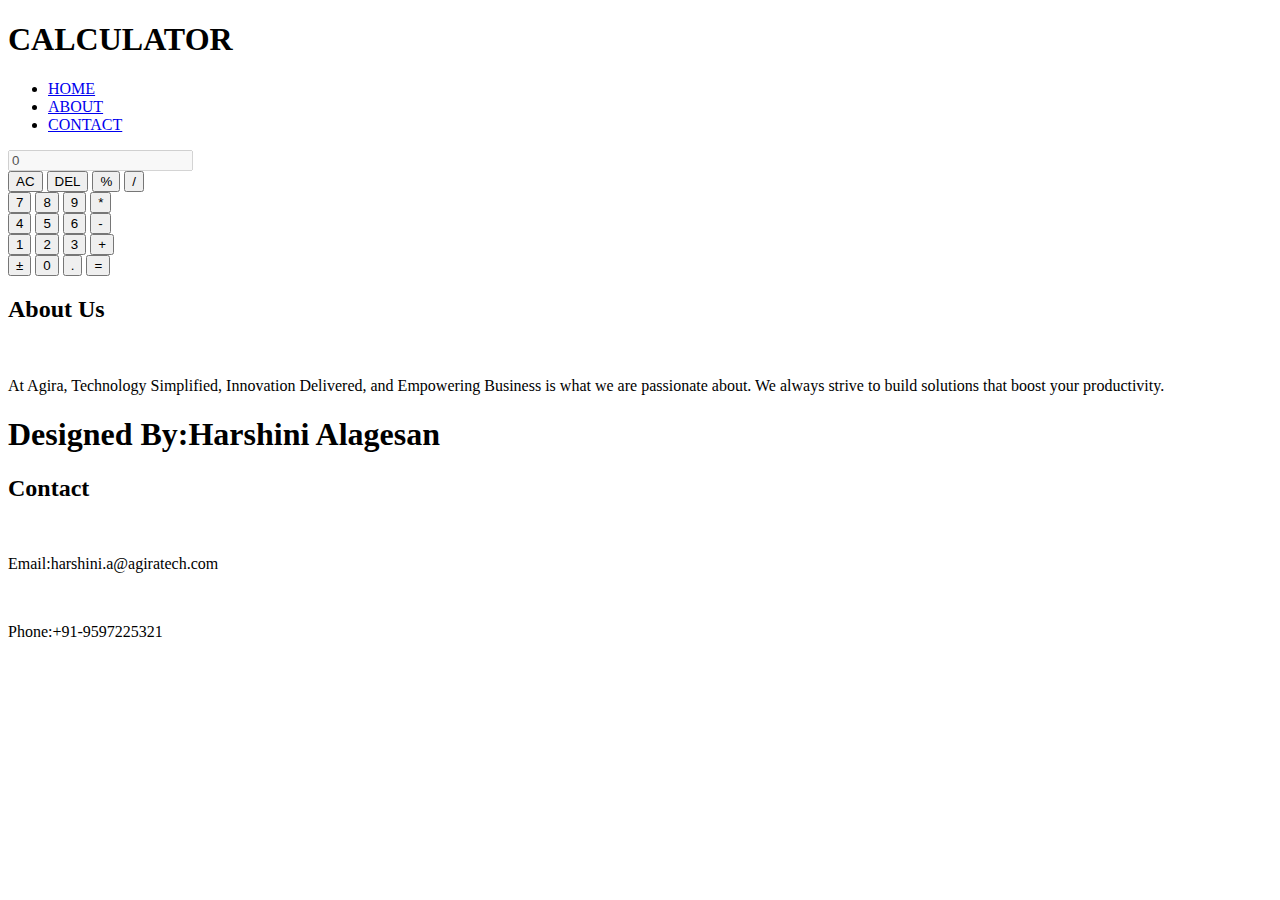
==== indexs.html @ 44877dc9 "first commit html" ====
<!DOCTYPE html>
<html lang="en">
<head>
    <meta charset="UTF-8">
    <meta name="viewport" content="width=device-width, initial-scale=1.0">
    <title>CALCULATOR</title>
    <link rel='stylesheet' type='text/css' media='screen' href='styl.css'>

</head>
<body>
    <header>
        <nav>
            <h1>CALCULATOR</h1>
        
            <ul>
                <li><a href="#">HOME</a></li>
                <li><a href="#">ABOUT</a></li>
                <li><a href="#">CONTACT</a></li>
            </ul>
        </nav>
        
    </header>
    <div class="calculator">
        <div class="display">
        <input type="text" id="inputBox" value="0" placeholder="0" disabled>
        </div>
    <div class="row">
        <button type="button" class="opr">AC</button>
        <button type="button" class="opr">DEL</button>
        <button type="button" class="opr">%</button>
        <button type="button" class="opr">/</button>
    </div>
    <div class="row">
        <button type="button">7</button>
        <button type="button">8</button>
        <button type="button">9</button>
        <button type="button" class="opr">*</button>
    </div>
    <div class="row">
        <button type="button">4</button>
        <button type="button">5</button>
        <button type="button">6</button>
        <button type="button" class="opr">-</button>
    </div>
    <div class="row">
        <button type="button">1</button>
        <button type="button">2</button>
        <button type="button">3</button>
        <button type="button" class="opr">+</button>
    </div>
    <div class="row">
        <button type="button" id="plusMinus">&#xB1</button>
        <button type="button">0</button>
        <button type="button">.</button>
        <button type="button" id="equBtn"> =</button>
    </div>
</div>
    <footer>
        <div class="container">
            <div class="aboutus">
                <h2>About Us</h2></br>
                <p>At Agira, Technology Simplified, Innovation Delivered, and Empowering Business is what we are passionate about. We always strive to build solutions that boost your productivity.</p>
            </div>
            <div class="design">
                <h1>Designed By:Harshini Alagesan</h1>
            </div>
            <div class="contact">
                <h2>Contact</h2><br>
                <p>Email:harshini.a@agiratech.com</p><br>
                <p>Phone:+91-9597225321</p>
            </div>
        </div>
    </footer>
</body>
</html>
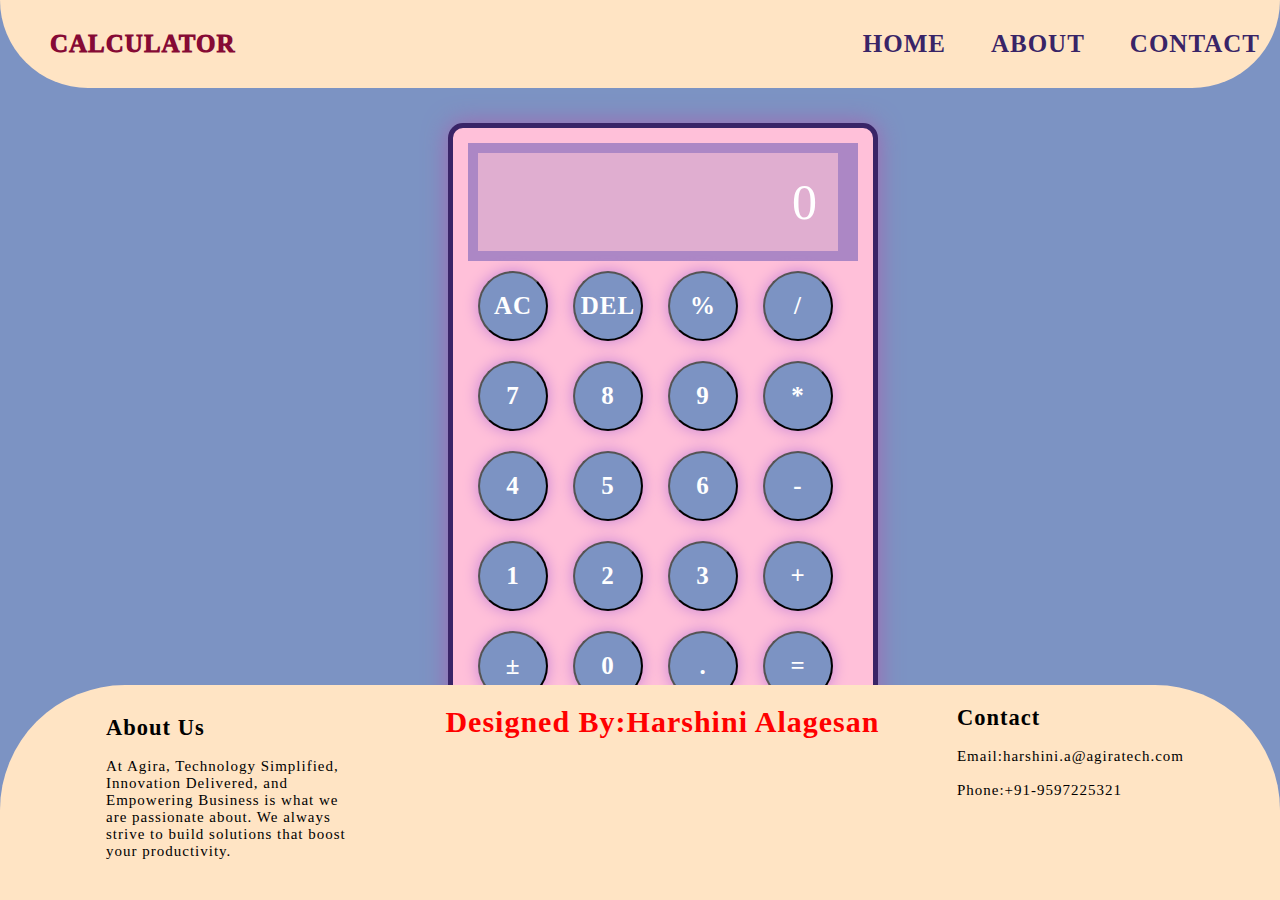
==== commit 4ab4896c: "second commit of html" ====
--- a/indexs.html
+++ b/indexs.html
@@ -20,6 +20,7 @@
         </nav>
         
     </header>
+    <main>
     <div class="calculator">
         <div class="display">
         <input type="text" id="inputBox" value="0" placeholder="0" disabled>
@@ -55,6 +56,7 @@
         <button type="button" id="equBtn"> =</button>
     </div>
 </div>
+</main>
     <footer>
         <div class="container">
             <div class="aboutus">
--- a/styl.css
+++ b/styl.css
@@ -0,0 +1,124 @@
+*{
+    margin: 0;
+    padding: 0;
+    box-sizing: border-box;
+    font-family: 'Times New Roman', Times, serif;
+    letter-spacing: 1px;
+
+}
+body{
+    min-height: 100vh;
+    max-width: 100%;
+
+    justify-content: center;
+    align-items: center;
+    background-color: #7C93C3;
+}
+header{
+    width:100%;
+    background-color: bisque;
+    height: auto;
+    border-bottom-left-radius: 125px;
+    border-bottom-right-radius: 125px;
+}
+nav{
+    width: 100%;
+    display: flex;
+    align-items: center;
+    justify-content: space-between;
+    padding: 20px 0;
+    
+}
+nav h1{
+    margin-left: 50px;
+    color: #860A35;
+    font-size: 25px;
+    font-weight: 1000;
+    
+}
+nav ul li{
+
+    list-style: none;
+    display: inline-block;
+    margin: 10px 20px;
+    font-weight: 500;
+    cursor: pointer;
+
+}
+nav ul li a{
+    text-decoration: none;
+    color: #392467;
+    font-size: 25px;
+    font-weight: 700;
+    
+}
+.calculator{
+    margin-left: 35%;
+    width: 430px;
+    margin-top: 35px;
+    padding: 15px;
+    box-shadow: 0 0 25px #A367B1;
+    border: 5px solid #392467;
+    border-radius: 15px;
+    background-color: #FFC0D9;
+
+}
+.display{
+    background-color: #AC87C5;
+}
+
+.display input{
+    width: 360px;
+    border: none;
+    padding: 20px;
+    margin: 10px;
+    background: #E0AED0;
+    color: white;
+    font-size: 50px;
+    text-align: right;
+    cursor: pointer;
+}
+input::placeholder{
+    color: white;
+}
+button{
+    width: 70px;
+    height: 70px;
+    margin: 10px;
+    background: transparent;
+    color:white;
+    font-size: 25px;
+    font-weight: 800;
+    border-radius: 50%;
+    box-shadow: 0 0 15px #C683D7;
+    background-color: #7C93C3;
+
+}
+footer{
+    width: 100%;
+    height: auto;
+    position: absolute;
+    bottom: 0;
+    padding: 20px 0 30px;
+    background-color: bisque;
+    color: black;
+    font-size: 15px;
+    border-top-right-radius: 125px;
+    border-top-left-radius: 125px;
+
+}
+.container{
+    width: 85%;
+    margin: auto;
+    display: flex;
+    flex-wrap: wrap;
+    align-items: flex-start;
+    justify-content: space-between;
+}
+.aboutus{
+    flex-basis: 25%;
+    padding: 10px;
+}
+.design{
+    color: red;
+}
